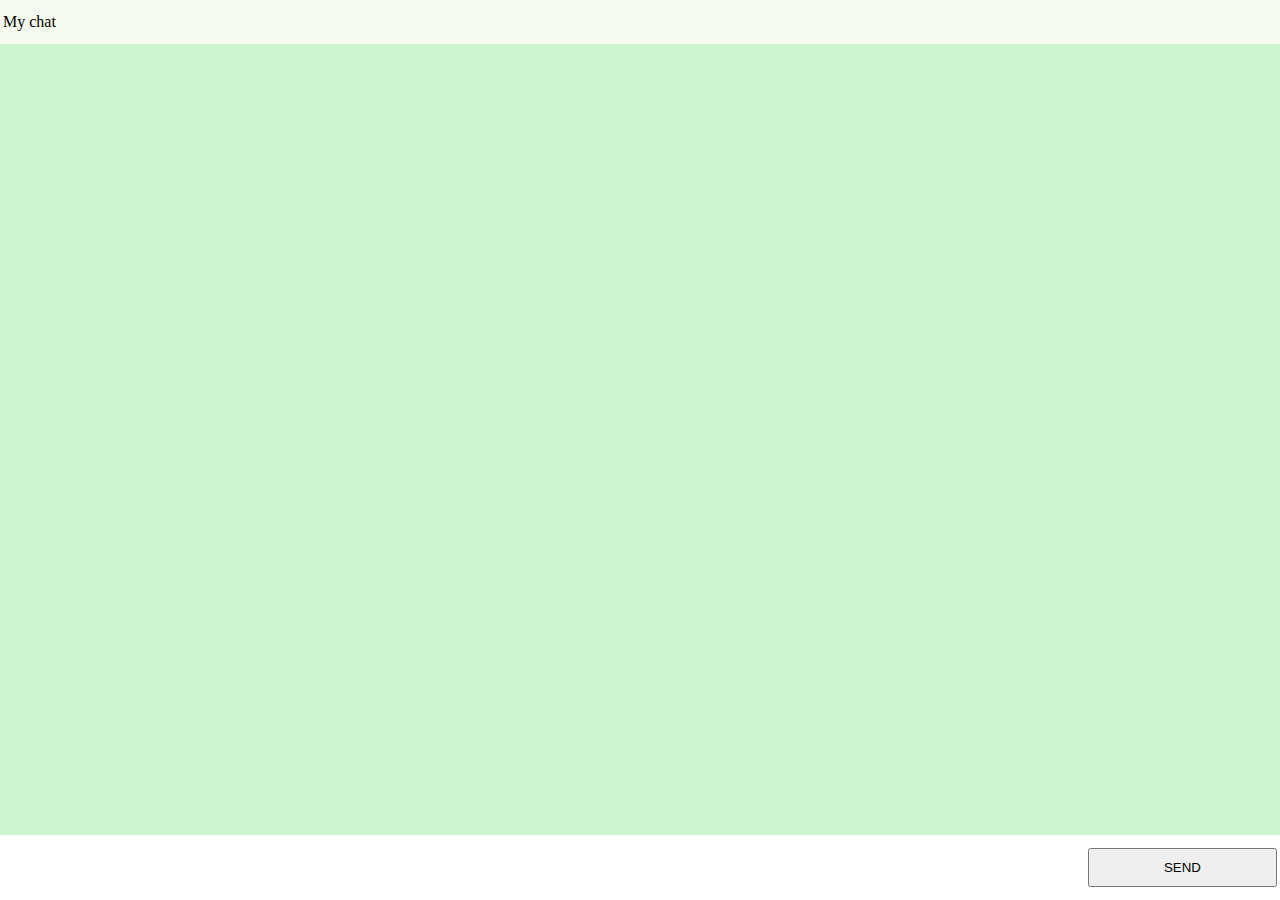
==== templates/index.html @ 84eb13d9 "Add files via upload" ====
<!--<!DOCTYPE html>
<html lang="ko">
<head>
    <meta charset="utf-8"/>
    <title>Chat Rooms</title>
    
    <script>
      function sendAsk(){
        ctext = document.getElementById("chattext").value;
        if(ctext == ""){
          document.getElementById("chattext").focus();
          return false;
        }
        //alert(ctext);
        addtext ="<div style='margin:14px 0;text-align:right;'><span style='background-color:#F4FA58; padding:5px 8px;border-radius:3px;'>" + ctext + "</span></div>"
        document.getElementById("chatbox").innerHTML += addtext;

        bottext ="<div style='margin:14px 0;text-align:left;'><span style='background-color:#FBFBEF; padding:5px 8px;border-radius:3px;'>안녕</span></div>"
        document.getElementById("chatbox").innerHTML += bottext;

        var mydiv = document.getElementById("chatbox");
        mydiv.scrollTop = document.getElementById("chatbox").scrollHeight;
      }
    </script>
    
    <!--block styles%}-->
    <!--<style>
      .chatheader{
        position:fixed;
        left:0;
        top:0;
        width:100%;
        padding:10px 0;
        background-color:#F5FBEF;
        color:#000;
        text-align:center;
      }
      .chatfooter{
        position:fixed;
        left:0;
        bottom:0;
        width:100%;
        padding:10px 0;
        background-color:#FFF;
        color:#000;
        text-align:center;
      }
    </style>
    <!--end block -->
<!--</head>
<body style="height:100%; background-color:#CEF6CE;">
  <div style="padding:0px;height:100%;background-color:#e8e8e8;">
    <div class="chatheader">
      <table width="100%">
        <tr>
          <td width="50%" align="left">My chat</td> 
        </tr>
      </table>
    </div>
      
    <div style="height:450px;margin-top:55px;background-color:#CEF6CE;" id="chatbox">
        
    </div>
      
    <div class="chatfooter">
      <table width="100%">
        <tr>
          <td width="85%" align="left">
            <input type="text" id="chattext" style="padding:10px 0; width:100%; border:solid 0px #000">
          </td> 
          <td width="15%" align="right">
            <button style="padding:10px 0; width:100%" onclick="sendAsk()">SEND</button>
          </td> 
        </tr>
      </table>
    </div>
  </div>

    
</body>
</html>-->

<!-- chatbot_app/templates/index.html -->

<!DOCTYPE html>
<html lang="ko">
<head>
    <meta charset="utf-8"/>
    <title>Chat Rooms</title>
    <style>
      .chatheader {
        position: fixed;
        left: 0;
        top: 0;
        width: 100%;
        padding: 10px 0;
        background-color: #F5FBEF;
        color: #000;
        text-align: center;
      }
      .chatfooter {
        position: fixed;
        left: 0;
        bottom: 0;
        width: 100%;
        padding: 10px 0;
        background-color: #FFF;
        color: #000;
        text-align: center;
      }
    </style>
    <script>
      function getCookie(name) {
        let cookieValue = null;
        if (document.cookie && document.cookie !== '') {
            const cookies = document.cookie.split(';');
            for (let i = 0; i < cookies.length; i++) {
                const cookie = cookies[i].trim();
                if (cookie.substring(0, name.length + 1) === (name + '=')) {
                    cookieValue = decodeURIComponent(cookie.substring(name.length + 1));
                    break;
                }
            }
        }
        return cookieValue;
      }

      function sendAsk() {
        var ctext = document.getElementById("chattext").value;
        if (ctext == "") {
          document.getElementById("chattext").focus();
          return false;
        }
        var addtext = "<div style='margin:14px 0;text-align:right;'><span style='background-color:#F4FA58; padding:5px 8px;border-radius:3px;'>" + ctext + "</span></div>";
        document.getElementById("chatbox").innerHTML += addtext;

        fetch('/chat-response/', {
          method: 'POST',
          headers: {
            'Content-Type': 'application/x-www-form-urlencoded',
            'X-CSRFToken': getCookie('csrftoken')
          },
          body: 'user_input=' + encodeURIComponent(ctext)
        })
        .then(response => response.json())
        .then(data => {
          var bottext = "<div style='margin:14px 0;text-align:left;'><span style='background-color:#FBFBEF; padding:5px 8px;border-radius:3px;'>" + data.response + "</span></div>";
          document.getElementById("chatbox").innerHTML += bottext;
          var mydiv = document.getElementById("chatbox");
          mydiv.scrollTop = document.getElementById("chatbox").scrollHeight;
        });

        document.getElementById("chattext").value = "";
      }

      var input = document.getElementById("chattext");

      input.addEventListener("keyup", function(event) {
        if (event.keyCode === 13) {
          document.getElementById("sendbtn").click();
        }
      });
    </script>
</head>
<body style="height:100%; background-color:#CEF6CE;">
    <div style="padding:0px;height:100%;background-color:#e8e8e8;">
        <div class="chatheader">
            <table width="100%">
                <tr>
                    <td width="50%" align="left">My chat</td> 
                </tr>
            </table>
        </div>

        <div style="height:450px;margin-top:55px;background-color:#CEF6CE;overflow-y:scroll;overflow-x:hidden;max-height:100vh;" id="chatbox"></div>

        <div class="chatfooter">
            <table width="100%">
                <tr>
                    <td width="85%" align="left">
                        <input type="text" id="chattext" style="padding:10px 0; width:100%; border:solid 0px #000">
                    </td> 
                    <td width="15%" align="right">
                        <button style="padding:10px 0; width:100%" onclick="sendAsk()" id="sendbtn">SEND</button>
                    </td> 
                </tr>
            </table>
        </div>
    </div>
</body>
</html>
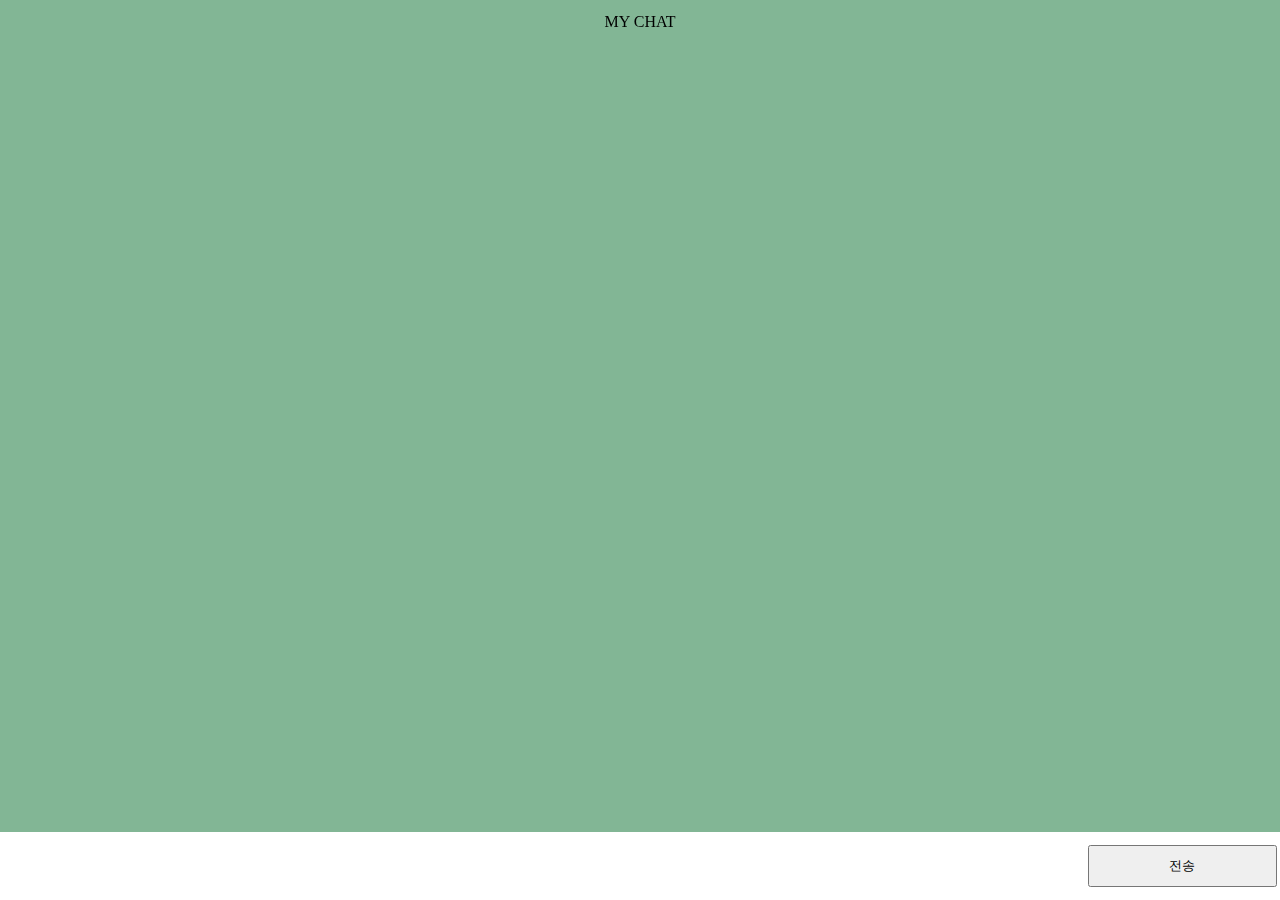
==== commit 0cc7e543: "Add files via upload" ====
--- a/templates/index.html
+++ b/templates/index.html
@@ -1,87 +1,3 @@
-<!--<!DOCTYPE html>
-<html lang="ko">
-<head>
-    <meta charset="utf-8"/>
-    <title>Chat Rooms</title>
-    
-    <script>
-      function sendAsk(){
-        ctext = document.getElementById("chattext").value;
-        if(ctext == ""){
-          document.getElementById("chattext").focus();
-          return false;
-        }
-        //alert(ctext);
-        addtext ="<div style='margin:14px 0;text-align:right;'><span style='background-color:#F4FA58; padding:5px 8px;border-radius:3px;'>" + ctext + "</span></div>"
-        document.getElementById("chatbox").innerHTML += addtext;
-
-        bottext ="<div style='margin:14px 0;text-align:left;'><span style='background-color:#FBFBEF; padding:5px 8px;border-radius:3px;'>안녕</span></div>"
-        document.getElementById("chatbox").innerHTML += bottext;
-
-        var mydiv = document.getElementById("chatbox");
-        mydiv.scrollTop = document.getElementById("chatbox").scrollHeight;
-      }
-    </script>
-    
-    <!--block styles%}-->
-    <!--<style>
-      .chatheader{
-        position:fixed;
-        left:0;
-        top:0;
-        width:100%;
-        padding:10px 0;
-        background-color:#F5FBEF;
-        color:#000;
-        text-align:center;
-      }
-      .chatfooter{
-        position:fixed;
-        left:0;
-        bottom:0;
-        width:100%;
-        padding:10px 0;
-        background-color:#FFF;
-        color:#000;
-        text-align:center;
-      }
-    </style>
-    <!--end block -->
-<!--</head>
-<body style="height:100%; background-color:#CEF6CE;">
-  <div style="padding:0px;height:100%;background-color:#e8e8e8;">
-    <div class="chatheader">
-      <table width="100%">
-        <tr>
-          <td width="50%" align="left">My chat</td> 
-        </tr>
-      </table>
-    </div>
-      
-    <div style="height:450px;margin-top:55px;background-color:#CEF6CE;" id="chatbox">
-        
-    </div>
-      
-    <div class="chatfooter">
-      <table width="100%">
-        <tr>
-          <td width="85%" align="left">
-            <input type="text" id="chattext" style="padding:10px 0; width:100%; border:solid 0px #000">
-          </td> 
-          <td width="15%" align="right">
-            <button style="padding:10px 0; width:100%" onclick="sendAsk()">SEND</button>
-          </td> 
-        </tr>
-      </table>
-    </div>
-  </div>
-
-    
-</body>
-</html>-->
-
-<!-- chatbot_app/templates/index.html -->
-
 <!DOCTYPE html>
 <html lang="ko">
 <head>
@@ -94,7 +10,7 @@
         top: 0;
         width: 100%;
         padding: 10px 0;
-        background-color: #F5FBEF;
+        background-color: ;
         color: #000;
         text-align: center;
       }
@@ -125,14 +41,16 @@
         return cookieValue;
       }
 
-      function sendAsk() {
+      function sendMe() {
         var ctext = document.getElementById("chattext").value;
         if (ctext == "") {
           document.getElementById("chattext").focus();
           return false;
         }
-        var addtext = "<div style='margin:14px 0;text-align:right;'><span style='background-color:#F4FA58; padding:5px 8px;border-radius:3px;'>" + ctext + "</span></div>";
+        var addtext = "<div style='margin:14px 0;text-align:right;'><span style='background-color:#FBDEA2; padding:5px 8px;border-radius:3px;'>" + ctext + "</span></div>";
         document.getElementById("chatbox").innerHTML += addtext;
+        var mydiv = document.getElementById("chatbox");
+        mydiv.scrollTop = document.getElementById("chatbox").scrollHeight;
 
         fetch('/chat-response/', {
           method: 'POST',
@@ -147,32 +65,23 @@
           var bottext = "<div style='margin:14px 0;text-align:left;'><span style='background-color:#FBFBEF; padding:5px 8px;border-radius:3px;'>" + data.response + "</span></div>";
           document.getElementById("chatbox").innerHTML += bottext;
           var mydiv = document.getElementById("chatbox");
-          mydiv.scrollTop = document.getElementById("chatbox").scrollHeight;
+        mydiv.scrollTop = document.getElementById("chatbox").scrollHeight;
         });
 
         document.getElementById("chattext").value = "";
       }
-
-      var input = document.getElementById("chattext");
-
-      input.addEventListener("keyup", function(event) {
-        if (event.keyCode === 13) {
-          document.getElementById("sendbtn").click();
-        }
-      });
     </script>
 </head>
-<body style="height:100%; background-color:#CEF6CE;">
-    <div style="padding:0px;height:100%;background-color:#e8e8e8;">
+<body style="height:100%; background-color:#82B695;">
         <div class="chatheader">
             <table width="100%">
                 <tr>
-                    <td width="50%" align="left">My chat</td> 
+                    <td width="50%" align="center">MY CHAT</td> 
                 </tr>
             </table>
         </div>
 
-        <div style="height:450px;margin-top:55px;background-color:#CEF6CE;overflow-y:scroll;overflow-x:hidden;max-height:100vh;" id="chatbox"></div>
+        <div style="height:550px;margin-top:55px;background-color:#82B695;overflow-y:scroll;overflow-x:hidden;max-height:200vh;" id="chatbox"></div>
 
         <div class="chatfooter">
             <table width="100%">
@@ -181,11 +90,20 @@
                         <input type="text" id="chattext" style="padding:10px 0; width:100%; border:solid 0px #000">
                     </td> 
                     <td width="15%" align="right">
-                        <button style="padding:10px 0; width:100%" onclick="sendAsk()" id="sendbtn">SEND</button>
+                        <button style="padding:10px 0; width:100%" onclick="sendMe()" id="sendbtn">전송</button>
                     </td> 
                 </tr>
             </table>
         </div>
-    </div>
 </body>
 </html>
+<script>
+  var input = document.getElementById("chattext");
+
+  input.addEventListener("keyup", function(event) {
+    if (event.keyCode === 13){
+      document.getElementById("sendbtn").click();
+    }
+  });
+</script>
+
